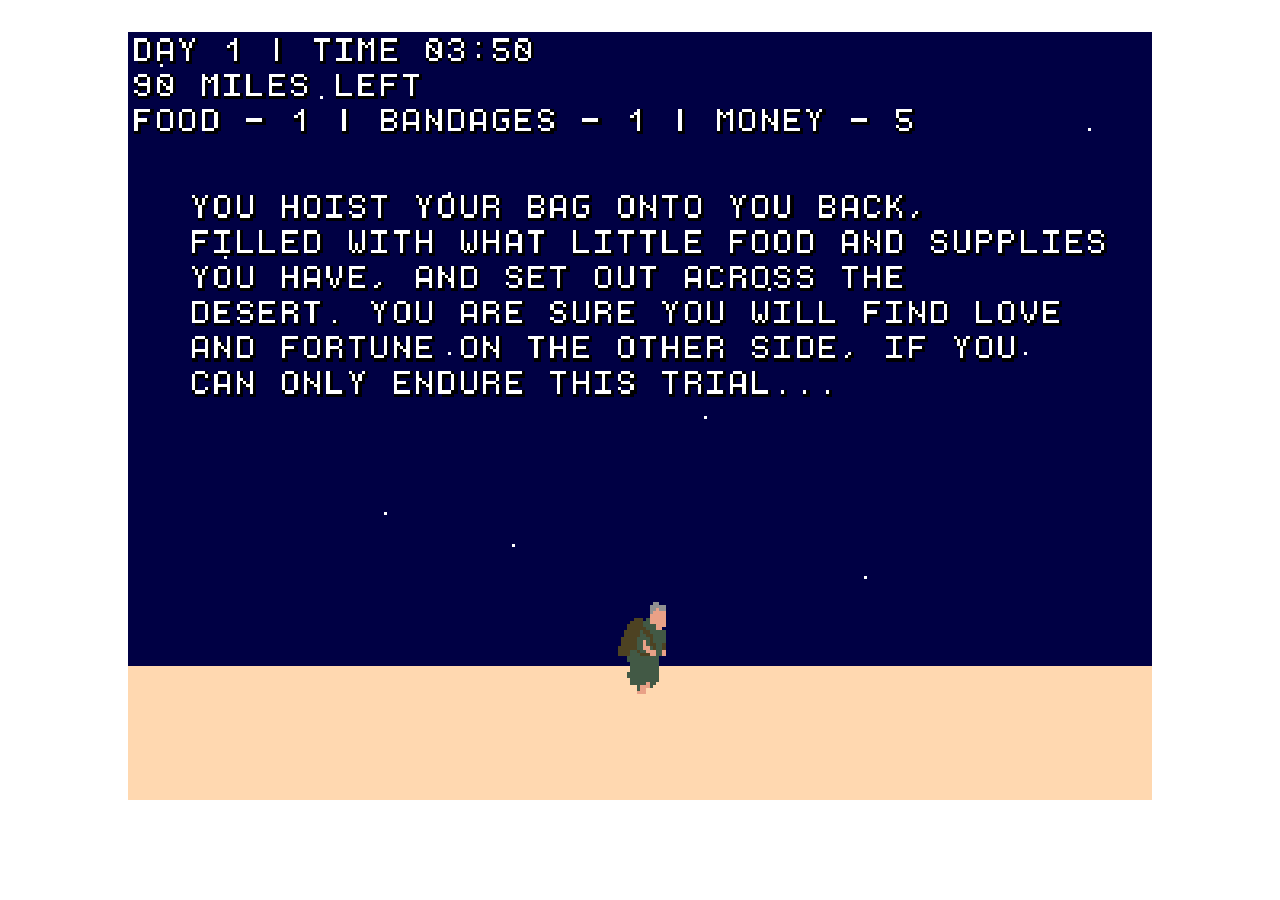
==== index.html @ ab02fb70 "deploy: 095c71e4e427c177309d7b2541d153ce707d7d51" ====
<!doctype html>
<html lang="en-us">
    <head>
        <meta charset="utf-8">
        <meta http-equiv="Content-Type" content="text/html; charset=utf-8">
        <title>Faustian Sands</title>
    </head>
    <body style="padding: 2rem 0 0 0; margin: 0;">
        <div style="text-align: center;">
            <canvas class="emscripten"
                    id="canvas"
                    oncontextmenu="event.preventDefault()"
                    tabindex=-1
                    >
            </canvas>
        </div>

        <script type='text/javascript'>
            var Module = {
                preRun: [],
                postRun: [],
                print: (function() {
                    return function(text) {
                        console.log(text);
                    };
                })(),
                canvas: (function() {
                    var canvas = document.getElementById('canvas');

                    // As a default initial behavior, pop up an alert when webgl context is lost. To make your
                    // application robust, you may want to override this behavior before shipping!
                    // See http://www.khronos.org/registry/webgl/specs/latest/1.0/#5.15.2
                    canvas.addEventListener("webglcontextlost", function(e) {
                        alert('WebGL context lost. You will need to reload the page.');
                        e.preventDefault();
                    }, false);

                    return canvas;
                })(),
            };
        </script>

        <script async type="text/javascript" src="ld44.js"></script>
    </body>
</html>
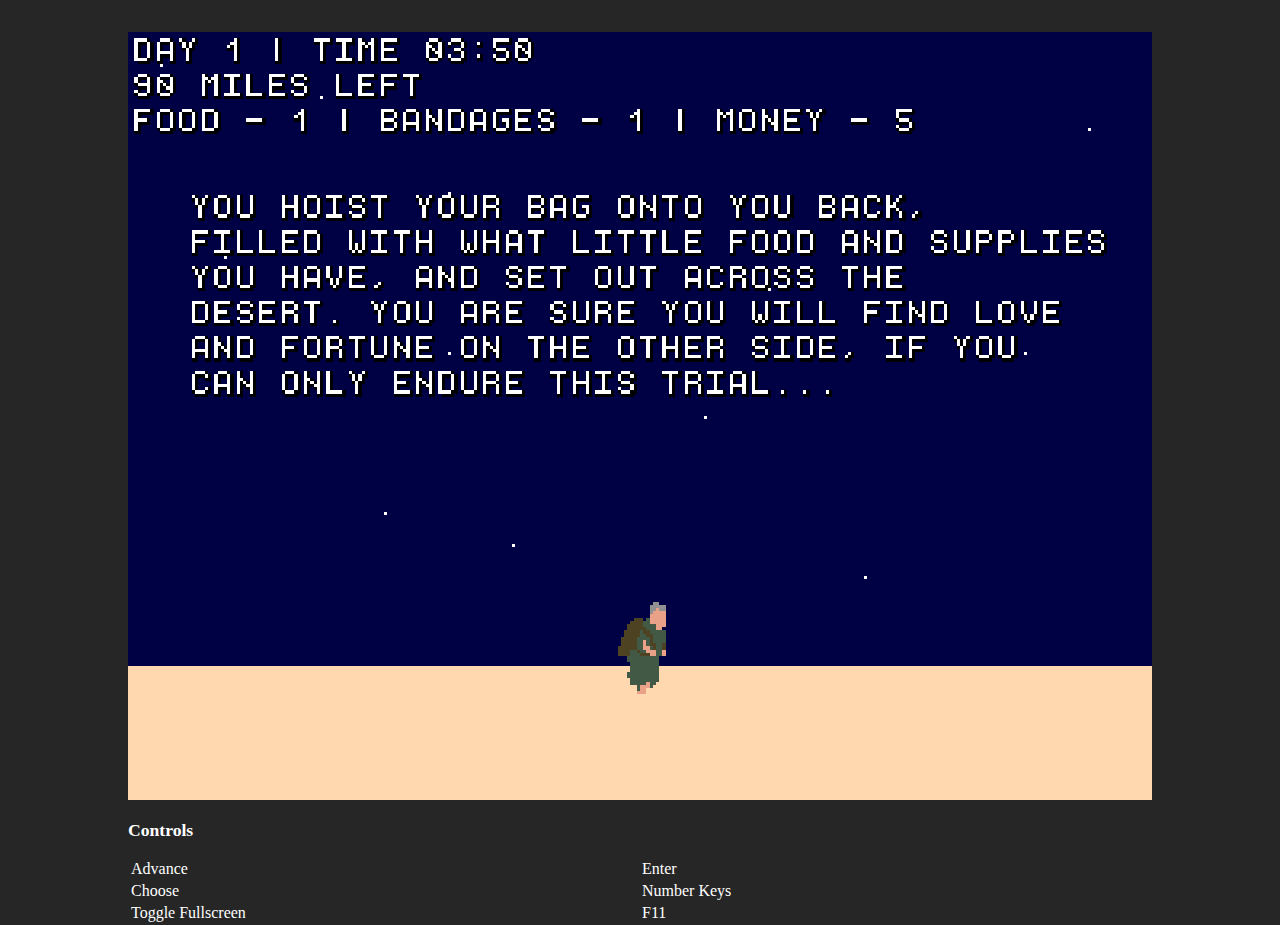
==== commit 80133dc1: "deploy: ac82321be228dfda0fb31b369d3372ae036a0065" ====
--- a/index.html
+++ b/index.html
@@ -5,14 +5,37 @@
         <meta http-equiv="Content-Type" content="text/html; charset=utf-8">
         <title>Faustian Sands</title>
     </head>
-    <body style="padding: 2rem 0 0 0; margin: 0;">
+    <body style="padding: 2rem 0 0 0; margin: 0; background-color: rgb(38 38 38);">
         <div style="text-align: center;">
             <canvas class="emscripten"
                     id="canvas"
                     oncontextmenu="event.preventDefault()"
-                    tabindex=-1
+                    tabindex="-1"
                     >
             </canvas>
+        </div>
+
+        <div style="width: 1024px; margin: 0 auto; color: white;">
+            <p style="font-weight: bold; font-size: 1.1rem; margin: 1rem 0;">Controls</p>
+
+            <table style="width: 100%;">
+                <tbody>
+                    <tr>
+                        <td style="width: 50%;">Advance</td>
+                        <td style="width: 50%;">Enter</td>
+                    </tr>
+
+                    <tr>
+                        <td style="width: 50%;">Choose</td>
+                        <td style="width: 50%;">Number Keys</td>
+                    </tr>
+
+                    <tr>
+                        <td style="width: 50%;">Toggle Fullscreen</td>
+                        <td style="width: 50%;">F11</td>
+                    </tr>
+                </tbody>
+            </table>
         </div>
 
         <script type='text/javascript'>
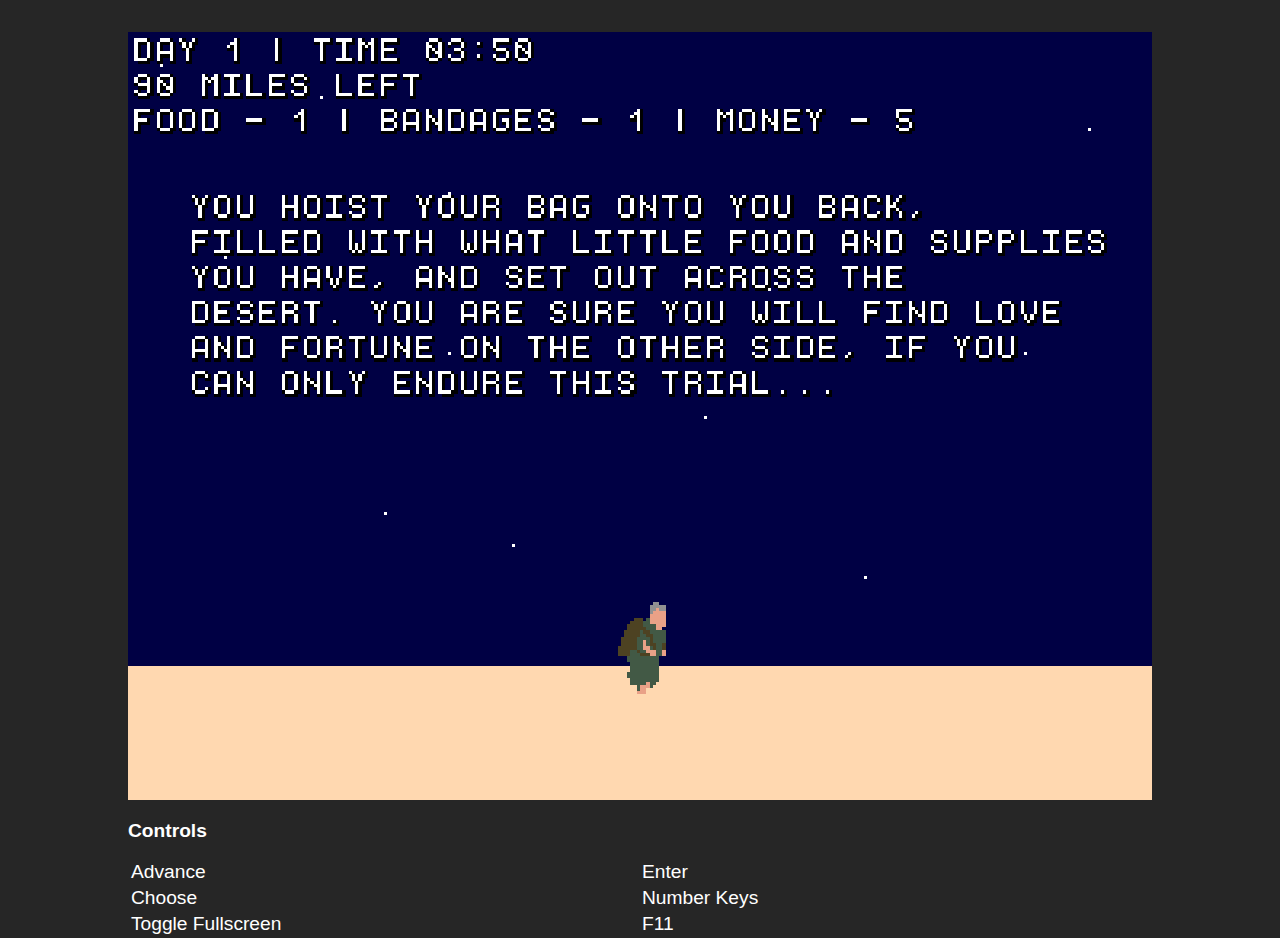
==== commit 6bc77474: "deploy: 9e0e7d9e58b43aa5650cf67aff882de703629029" ====
--- a/index.html
+++ b/index.html
@@ -5,7 +5,7 @@
         <meta http-equiv="Content-Type" content="text/html; charset=utf-8">
         <title>Faustian Sands</title>
     </head>
-    <body style="padding: 2rem 0 0 0; margin: 0; background-color: rgb(38 38 38);">
+    <body style="padding: 2rem 0 0 0; margin: 0; background-color: rgb(38 38 38); font-family: sans-serif;">
         <div style="text-align: center;">
             <canvas class="emscripten"
                     id="canvas"
@@ -16,9 +16,9 @@
         </div>
 
         <div style="width: 1024px; margin: 0 auto; color: white;">
-            <p style="font-weight: bold; font-size: 1.1rem; margin: 1rem 0;">Controls</p>
+            <p style="font-weight: bold; font-size: 1.2rem; margin: 1rem 0;">Controls</p>
 
-            <table style="width: 100%;">
+            <table style="width: 100%; font-size: 1.2rem;">
                 <tbody>
                     <tr>
                         <td style="width: 50%;">Advance</td>
